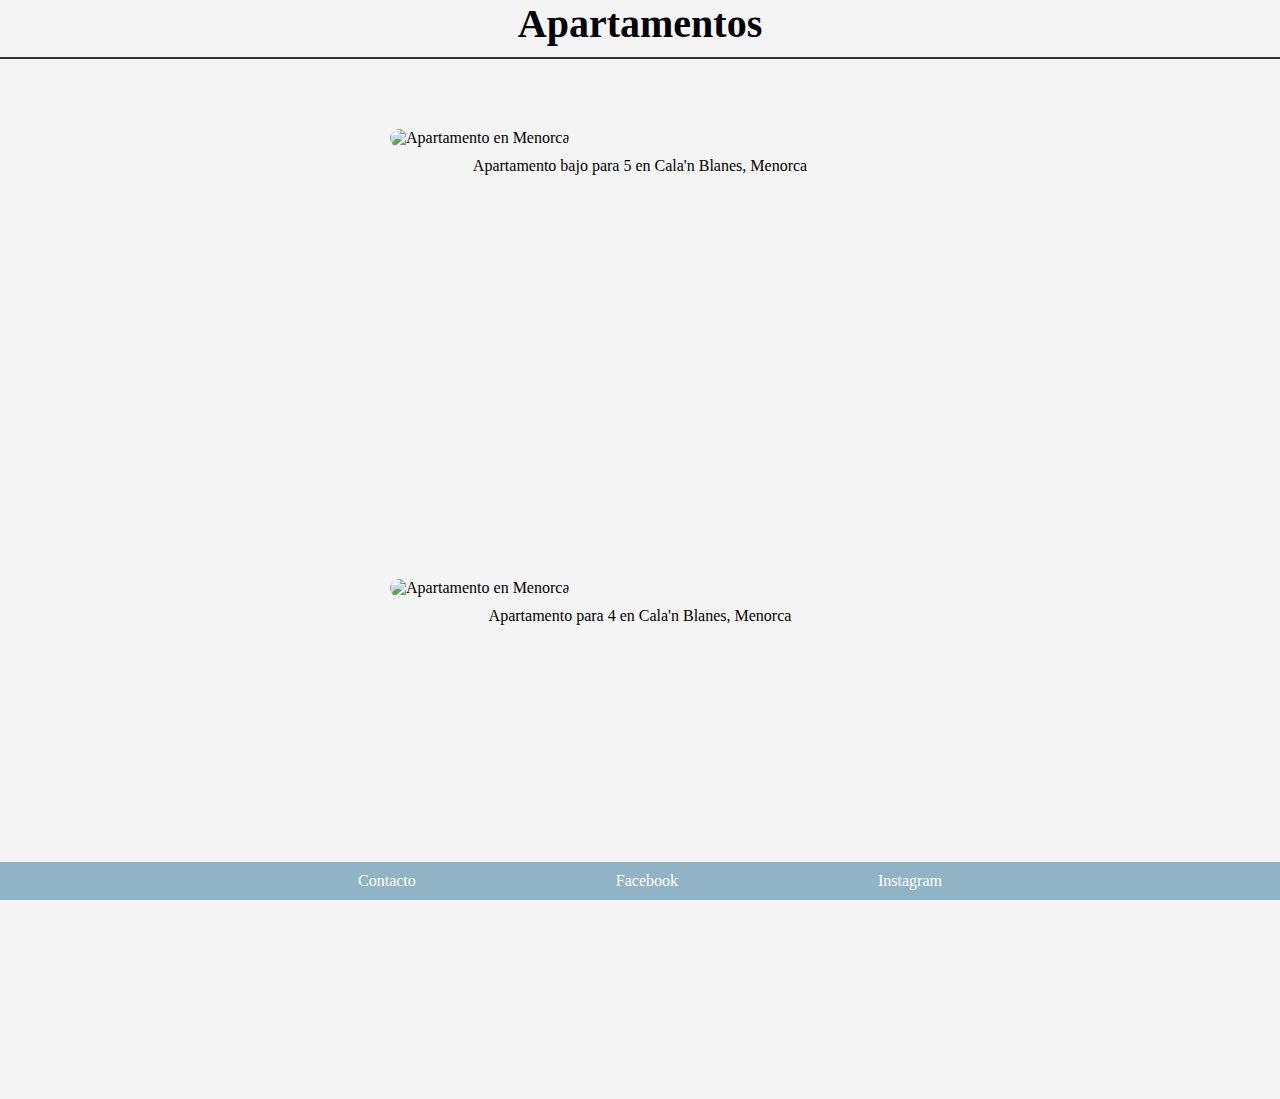
==== Apartamentos.html @ 341500d1 "Practica2" ====
<!DOCTYPE html>
<html lang="es">
<head>
    <meta charset="UTF-8">
    <meta name="viewport" content="width=device-width, initial-scale=1.0">
    <title>Vacaciones Mediterráneo/Apartamentos</title>
    <link rel="stylesheet" href="stylesApartamentos.css"></link>
</head>
<body>
    <header>
        <h1>Apartamentos</h1>
    </header>
    <main>
        <div class="image-text-container">
            <a href="#"></a>
                <div class="image-wrapper">
                <img src="anuncioApartamento1Menorca.jpg" alt="Apartamento en Menorca">
                <div class="overlay-text"><ul>
                                                <li> Una habitación:1 cama doble + 1 cama individual</li>
                                                <li> Un sofa cama doble</li>
                                                <li> Sistema de aire acondicionado</li>
                                                <li> Wifi</li>
                                                <li> Lavadora</li>
                                                <li> Patio compartido</li>
                                                <li> Piscina descubierta compartida</li>
                                            </ul>
                </div>
            </a>
            <p>Apartamento bajo para 5 
                en Cala'n Blanes, Menorca</p>
        </div>
        <div class="image-text-container">
            <a href="#"></a>
                <div class="image-wrapper">
                <img src="anuncioApartamentoMenorca2.jpg" alt="Apartamento en Menorca">
                <div class="overlay-text"><ul>
                                            <li> Una habitación:2 camas individual</li>
                                            <li> Un sofa cama doble</li>
                                            <li> Sistema de aire acondicionado</li>
                                            <li> Wifi</li>
                                            <li> Lavadora</li>
                                            <li> Patio compartido</li>
                                            <li> Piscina descubierta compartida</li>
                                        </ul>
                </div>
            </a>
            <p>Apartamento para 4 
                en Cala'n Blanes, Menorca </p>
        </div>                          

    </main>
    
</body>
<footer>
    <ul class="footer-menu">
        <li><a href="#">Contacto</a></li>
        <li><a href="#">Facebook</a></li>
        <li><a href="#">Instagram</a></li>
    </ul>
</footer>
---- stylesApartamentos.css ----
body {
    margin: 0;
    padding: 0;
    display: flex;
    flex-direction: column;
    justify-content: flex-start;
    align-items: center;
    height: 100vh;
    background-color: #f4f4f4;
}

.container {
    display: flex;
    flex-direction: column;
    height: 100%;
    width: 100%;
}

header {
    text-align: center;
    width: 100%;
    height: 80px;
    background-color: #f4f4f4;
}

header h1 {
    font-size: 40px;
    margin: 0;
    padding-bottom: 10px;
    color: black;
    border-bottom: 2px solid #333;
}

/* Ajustamos el main como flexbox */
main {
    display: flex;
    flex-wrap: wrap; /* Permite que los elementos pasen a la siguiente línea si no hay espacio */
    justify-content: center; /* Centra las imágenes horizontalmente */
    align-items: flex-start;
    gap: 60px; /* Espacio entre imágenes */
    padding: 20px;
    background-color: #f4f4f4;
    width: 100%;
    max-width: 1200px; /* Evita que se expanda demasiado en pantallas grandes */
    box-sizing: border-box;
}

/* Contenedor de imagen y texto con margen adicional */
.image-text-container {
    display: flex;
    flex-direction: column;
    align-items: center;
    width: 100%;
    max-width: 500px; /* Ancho máximo aumentado para acomodar imágenes más grandes */
    margin: 50px; /* Añadido margen alrededor del contenedor */
}

.image-wrapper {
    position: relative;
    width: 100%;
    max-width: 500px; /* Ancho máximo aumentado */
    height: 400px; /* Altura aumentada */
}

.image-wrapper img {
    width: 100%;
    height: 100%;
    object-fit: cover;
    border-radius: 10px;
}

.image-wrapper:hover img {
    opacity: 0.1;
}

.image-wrapper:hover .overlay-text {
    opacity: 1;
}

.overlay-text {
    position: absolute;
    top: 50%;
    left: 50%;
    transform: translate(-50%, -50%);
    color: black;
    font-size: 18px;
    text-align: center;
    opacity: 0;
    transition: opacity 0.3s ease-in-out;
    width: 100%;
    display: flex;
    justify-content: center;
    align-items: center;
    padding: 10px;
}

.image-text-container p {
    text-align: center;
    font-size: 16px;
    width: 100%;
    max-width: 500px; /* Ancho máximo aumentado */
    margin-top: 10px;
}

footer {
    background: #90b3c5;
    width: 100%; /* Asegura que el footer ocupe todo el ancho de la pantalla */
    display: flex;
    align-items: center;
    justify-content: center; /* Centra el contenido */
    color: white;
    padding: 10px;
    position: fixed; /* Posiciona el footer en la parte inferior de la pantalla */
    bottom: 0;
    left: 0;
}

footer ul {
    list-style: none; /* Quita los puntos de la lista */
    display: flex; /* Organiza los elementos en una fila */
    gap: 200px; /* Espaciado uniforme entre los elementos */
    padding: 0;
    margin: 0;
}

footer li {
    display: inline; /* Asegura que se alineen correctamente */
}

footer a {
    text-decoration: none; /* Quita el subrayado de los enlaces */
    color: white; /* Color del texto */
    font-size: 16px;
}

footer a:hover {
    color: #ccc; /* Color de los enlaces cuando se pasa el cursor */
}
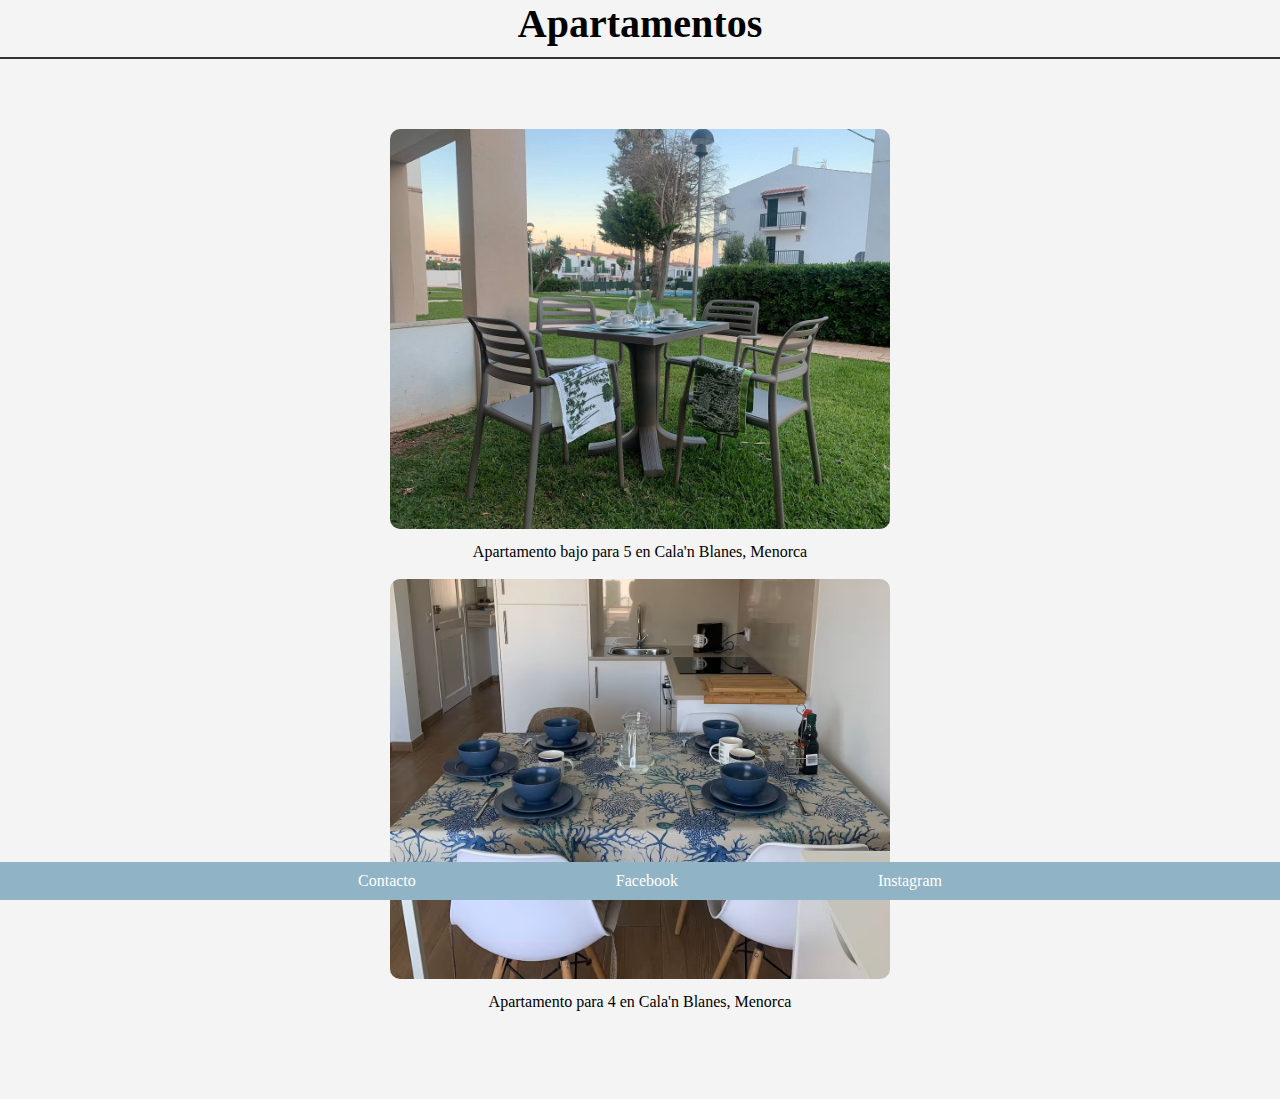
==== commit bb4987cc: "Subir archivos" ====
(no text change in the page or its own stylesheets)
